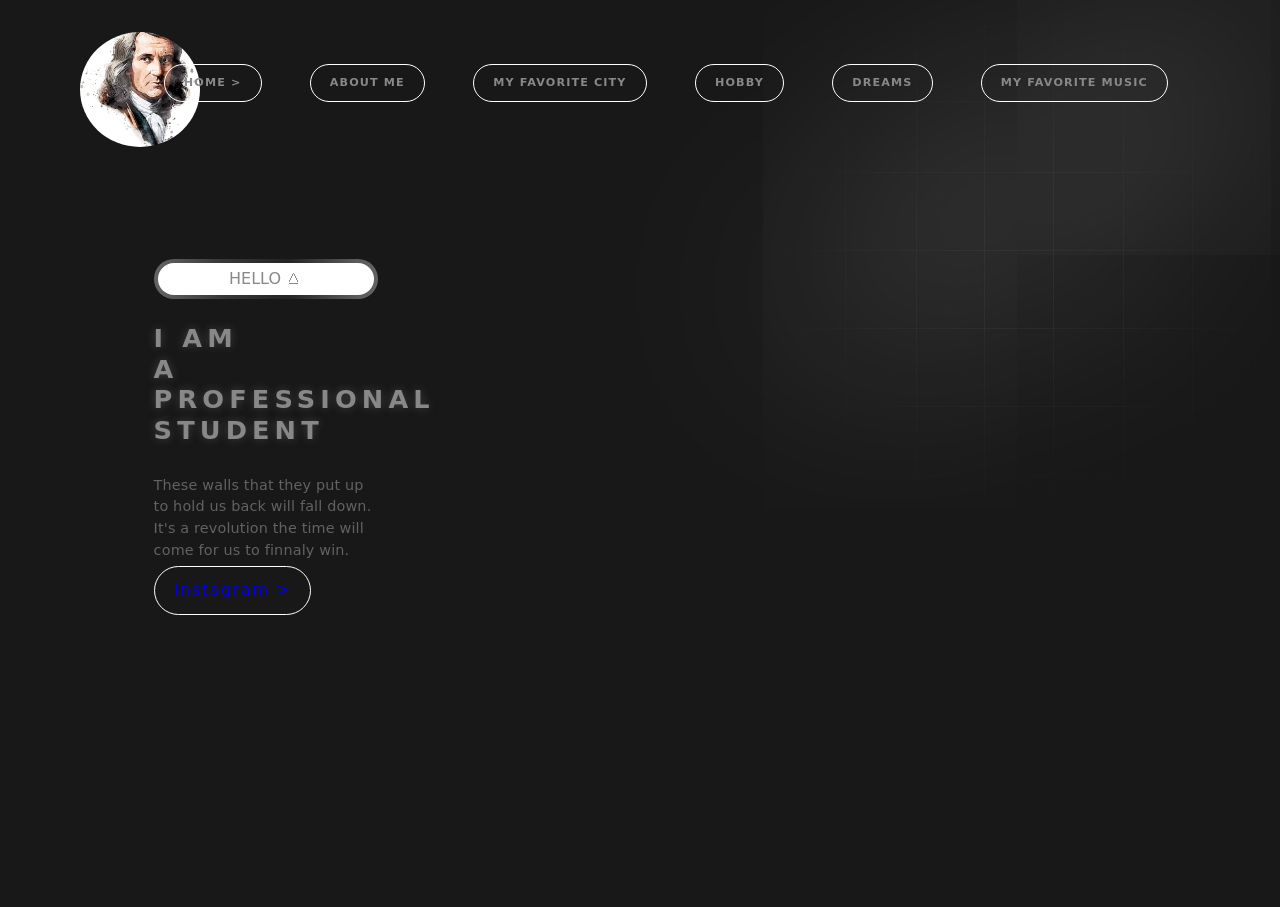
==== index.html @ 2f15b8f2 "first commit" ====
<!DOCTYPE html>
<html lang="en">
<head>
    <meta charset="UTF-8">
    <meta name="viewport" content="width=device-width, initial-scale=1.0">
    <title>Inkora</title>
    <link rel="stylesheet" href="style.css">
</head>
<body>
    <div id="hero">
        <video autoplay loop muted>
            <source src="Taylor Swift - cardigan (Official Lyric Video).mp4" type="video/mp4">
        </video>
    </div>
     <img class="image-gradient" src="gradient.png" alt="gradient">
    <div class="layer-blur"></div>

    <div class="container">
        <header>
            <img class="image-ooooo" src="oooo.webp">
            <nav>
               
                <div>
                    <a href="index.html" class="btn-get-home">HOME &gt;</a>
                </div>
                <div>
                    <a href="about.html" class="btn-get-about">ABOUT ME</a>
                </div>
                <div>
                    <a href="skills.html" class="btn-get-skills">MY FAVORITE CITY</a>
                </div>
                <div>
                    <a href="hobby.html" class="btn-get-hobby">HOBBY</a>
                </div>
                <div>
                     <a href="dreams.html" class="btn-get-dreams">DREAMS</a>
                </div>
               <div>
                   <a href="music.html" class="btn-get-music">MY FAVORITE MUSIC</a>
               </div>
                
                
            </nav>

        </header>
      <main>
        <div class="content">
            <div class="tag-box">
                <div class="tag">
                    HELLO &wedbar;
                </div>
                <h1>I AM <br>A PROFESSIONAL STUDENT</h1>

                <p class="description">
                  These walls that they put up to hold us back will fall down. It's a revolution the time will come for us to finnaly win.
                </p>
                <div class="buttons">
                    <a href="https://www.instagram.com/daffa_dzaki13" class="btn-get-started" target="_blank">Instagram &gt;</a>
                </div>
            </div>
        </div>
       
      </main>
    </div>
</body>
</html>
---- style.css ----
*{
    margin: 0;
    padding: 0;
    box-sizing: border-box;

}
body {
    font-family: system-ui, -apple-system, BlinkMacSystemFont, 'Segoe UI', Roboto, Oxygen, Ubuntu, Cantarell, 'Open Sans', 'Helvetica Neue', sans-serif;
    color: #888888;
    min-height: 100vh;
    line-height: 1.5;
    mix-blend-mode: transparent;
    border: none;
    background-color: #181818;


}
#hero{
    position: relative;
}
#hero video{
    height: 100vh;
    width: 100%;
    background-position: absolute;
    z-index: 0;
    object-fit: cover;
    filter: brightness(40%);
    background-size: cover;
   
}

.image-gradient{
    position: absolute;
    top: 0;
    right: 0;
    opacity: 0.5;
    z-index: -1;
}
.layer-blur{
    height: 0;
    width: 30rem;
    position: absolute;
    top: 20%;
    right: 0;
    box-shadow: 0 0 700px 15px white;
    rotate: -30deg;
    z-index: -1;
}
.container{
    width: 100%;
    margin: 0 hidden;
    padding: 0 2rem;
    position: absolute;
    overflow: auto;
    height: 100vh;
    z-index: 20;
    top: 0;
    left: 0;

}
header{
    display: flex;
    justify-content: space-between;
    align-items: center;
    padding: 1rem 5rem;
    z-index: 999;
}
header h1{
    margin: 0;
    font-size: 3rem;
    font-weight: 300;
}
nav{
    display: flex;
    align-items: center;
    gap: 3rem;
    margin-left: -5%;
   
}
nav a{
    font-size: 1rem;
    letter-spacing: 0.1rem;
    transition: color 0.2s ease;
    text-decoration: none;
    color: inherit;

}
nav a:hover{
    color: #000000;

}

.content{
    max-width: 56rem;
    margin-left: 10%;
    z-index: 999;

}
.tag-box{
    display: flex;
    flex-direction: column;
    align-items: flex-start;
    gap: 5px;
    position: relative;
    width: 14rem;
    height: 2.5rem;
    border-radius: 50px;
    background: linear-gradient(to right, #656565, #383838, #242424,
    #595a5b, #757575, #656565);
    background-size: 150%;
    animation: animationGradient 2.5s linear infinite;
    box-shadow: 0 0 15px rgba(red, green, blue, alpha);
    margin: 6rem 0;
    
    
}
.image-ooooo{
    margin-top: 1rem;
    margin-left: -2rem;
    width: 120px;
    height: 115px;
    border-radius: 50%;
    object-fit: cover;
}
@keyframes animationGradient{
    to{
        background-position: 200%;
    }
}
.tag-box .tag{
    position: absolute;
    inset: 4px 4px 4px 4px;
    background-color: rgb(255, 255, 255);
    border-radius: 50px;
    display: flex;
    align-items: center;
    justify-content: center;
    transition: 0.5s ease;

}
.tag-box .tag:hover{
    color: #202020;
}
.content h1{
    font-size: 1.6rem;
    font-weight: 600;
    letter-spacing: 0.2em;
    margin: 4rem 0;
    line-height: 1.2;
    text-shadow: 0 0 10px rgba(128, 128, 128, 0.418);
}
.content h1:hover{
    color: #d2d1d1;
}
.description{
    font-size: 0.9rem;
    letter-spacing: 0.01rem;
    max-width: 15rem;
    color: rgb(99, 97, 97);
    margin-top: -40px;

}
.description:hover{
    color: rgb(167, 165, 163);
}
.buttons {
    display: flex;
    gap: 1rem;
    padding-bottom: 40px;
}
.btn-get-started{
    text-decoration: none;
    border: 1px solid #ffffff;
    padding: 0.7rem 1.2rem;
    border-radius: 40px;
    font-size: 1.0rem;
    font-weight: 500;
    letter-spacing: 0.1em;
    transition: background-color 0.2s ease;
}
.btn-get-started:hover{
    background-color: #ffffff;
}

.btn-get-home{
    text-decoration: none;
    border: 1px solid #ffffff;
    padding: 0.7rem 1.2rem;
    border-radius: 40px;
    font-size: 0.7rem;
    font-weight: 600;
    letter-spacing: 0.1em;
    transition: background-color 0.2s ease;
}
.btn-get-home:hover{
    background-color: #ffffff;
}
.btn-get-about{
     text-decoration: none;
    border: 1px solid #ffffff;
    padding: 0.7rem 1.2rem;
    border-radius: 40px;
    font-size: 0.7rem;
    font-weight: 600;
    letter-spacing: 0.1em;
    transition: background-color 0.2s ease;
}
.btn-get-about:hover{
    background-color: #ffffff;
}
.btn-get-skills{
      text-decoration: none;
    border: 1px solid #ffffff;
    padding: 0.7rem 1.2rem;
    border-radius: 40px;
    font-size: 0.7rem;
    font-weight: 600;
    letter-spacing: 0.1em;
    transition: background-color 0.2s ease;
}
.btn-get-skills:hover{
       background-color: #ffffff;
}
.btn-get-hobby{
     text-decoration: none;
    border: 1px solid #ffffff;
    padding: 0.7rem 1.2rem;
    border-radius: 40px;
    font-size: 0.7rem;
    font-weight: 600;
    letter-spacing: 0.1em;
    transition: background-color 0.2s ease;
}
.btn-get-hobby:hover{
      background-color: #ffffff;
}
.btn-get-dreams{
     text-decoration: none;
    border: 1px solid #ffffff;
    padding: 0.7rem 1.2rem;
    border-radius: 40px;
    font-size: 0.7rem;
    font-weight: 600;
    letter-spacing: 0.1em;
    transition: background-color 0.2s ease;
}
.btn-get-dreams:hover{
       background-color: #ffffff;
}
.btn-get-music{
      text-decoration: none;
    border: 1px solid #ffffff;
    padding: 0.7rem 1.2rem;
    border-radius: 40px;
    font-size: 0.7rem;
    font-weight: 600;
    letter-spacing: 0.1em;
    transition: background-color 0.2s ease;
}
.btn-get-music:hover{
       background-color: #ffffff;
}
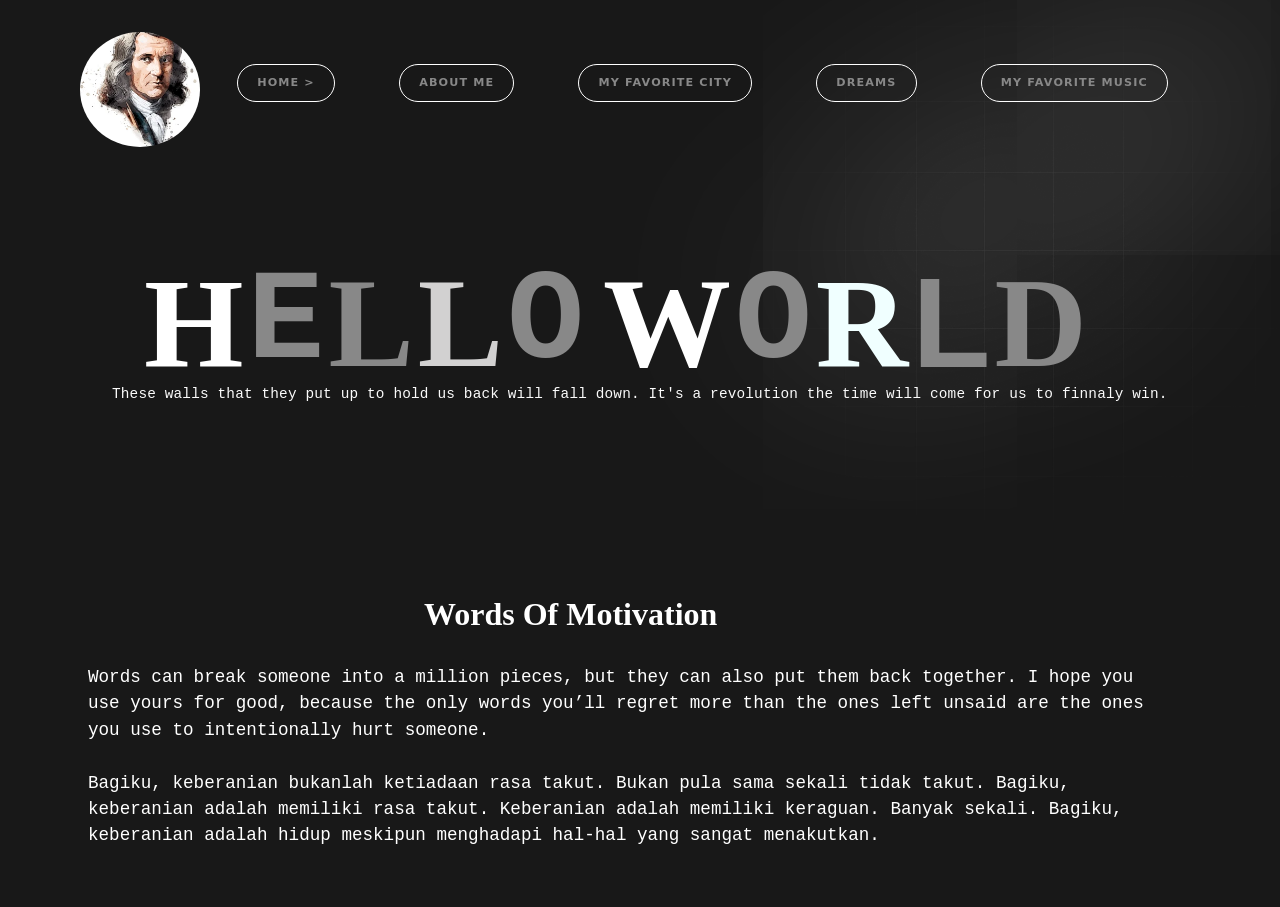
==== commit 6c55901e: "first commit" ====
--- a/index.html
+++ b/index.html
@@ -29,9 +29,7 @@
                 <div>
                     <a href="skills.html" class="btn-get-skills">MY FAVORITE CITY</a>
                 </div>
-                <div>
-                    <a href="hobby.html" class="btn-get-hobby">HOBBY</a>
-                </div>
+              
                 <div>
                      <a href="dreams.html" class="btn-get-dreams">DREAMS</a>
                 </div>
@@ -44,22 +42,44 @@
 
         </header>
       <main>
-        <div class="content">
-            <div class="tag-box">
-                <div class="tag">
-                    HELLO &wedbar;
-                </div>
-                <h1>I AM <br>A PROFESSIONAL STUDENT</h1>
+        <div class="judul-home">
+           <div class="judul-hello">
+            <h1 class="H" translate="no">H</h1>
+            <h1 class="E" translate="no">E</h1>
+            <h1 class="L" translate="no">L</h1>
+            <h1 class="L2" translate="no">L</h1>
+            <h1 class="O" translate="no">O</h1>
+           
+           </div>
+          <div class="judul-world">
+            <h1 class="W" translate="no">W</h1>
+            <h1 class="O2" translate="no">O</h1>      
+            <h1 class="R" translate="no">R</h1>
+            <h1 class="L3" translate="no">L</h1>
+            <h1 class="D" translate="no">D</h1>
 
-                <p class="description">
-                  These walls that they put up to hold us back will fall down. It's a revolution the time will come for us to finnaly win.
-                </p>
-                <div class="buttons">
-                    <a href="https://www.instagram.com/daffa_dzaki13" class="btn-get-started" target="_blank">Instagram &gt;</a>
-                </div>
-            </div>
-        </div>
+          </div>
+        </div>   
        
+           
+                
+
+        <p class="description">
+        These walls that they put up to hold us back will fall down. It's a revolution the time will come for us to finnaly win.</p>
+        <br>
+        <h2 class="g">Words Of Motivation</h2>
+        <p class="love">
+        <br>
+        Words can break someone into a million pieces, but they can also put them back together. I hope you use yours for good, because the only words you’ll regret more than the ones left unsaid are the ones you use to intentionally hurt someone.
+        <br>
+        <br>
+        Bagiku, keberanian bukanlah ketiadaan rasa takut. Bukan pula sama sekali tidak takut. Bagiku, keberanian adalah memiliki rasa takut. Keberanian adalah memiliki keraguan. Banyak sekali. Bagiku, keberanian adalah hidup meskipun menghadapi hal-hal yang sangat menakutkan.
+        </p>
+                
+        
+        
+
+        
       </main>
     </div>
 </body>
--- a/style.css
+++ b/style.css
@@ -73,7 +73,7 @@
 nav{
     display: flex;
     align-items: center;
-    gap: 3rem;
+    gap: 4rem;
     margin-left: -5%;
    
 }
@@ -83,7 +83,17 @@
     transition: color 0.2s ease;
     text-decoration: none;
     color: inherit;
-
+    animation: anime 2s ease forwards;
+}
+@keyframes anime{
+    from{
+        opacity: 0;
+        transform: translate(-50%, -40px);
+    }
+    to{
+        opacity: 1;
+        transform: translate(-50%, 0);
+    }
 }
 nav a:hover{
     color: #000000;
@@ -96,24 +106,7 @@
     z-index: 999;
 
 }
-.tag-box{
-    display: flex;
-    flex-direction: column;
-    align-items: flex-start;
-    gap: 5px;
-    position: relative;
-    width: 14rem;
-    height: 2.5rem;
-    border-radius: 50px;
-    background: linear-gradient(to right, #656565, #383838, #242424,
-    #595a5b, #757575, #656565);
-    background-size: 150%;
-    animation: animationGradient 2.5s linear infinite;
-    box-shadow: 0 0 15px rgba(red, green, blue, alpha);
-    margin: 6rem 0;
-    
-    
-}
+
 .image-ooooo{
     margin-top: 1rem;
     margin-left: -2rem;
@@ -127,20 +120,7 @@
         background-position: 200%;
     }
 }
-.tag-box .tag{
-    position: absolute;
-    inset: 4px 4px 4px 4px;
-    background-color: rgb(255, 255, 255);
-    border-radius: 50px;
-    display: flex;
-    align-items: center;
-    justify-content: center;
-    transition: 0.5s ease;
-
-}
-.tag-box .tag:hover{
-    color: #202020;
-}
+
 .content h1{
     font-size: 1.6rem;
     font-weight: 600;
@@ -155,31 +135,11 @@
 .description{
     font-size: 0.9rem;
     letter-spacing: 0.01rem;
-    max-width: 15rem;
-    color: rgb(99, 97, 97);
-    margin-top: -40px;
-
-}
-.description:hover{
-    color: rgb(167, 165, 163);
-}
-.buttons {
-    display: flex;
-    gap: 1rem;
-    padding-bottom: 40px;
-}
-.btn-get-started{
-    text-decoration: none;
-    border: 1px solid #ffffff;
-    padding: 0.7rem 1.2rem;
-    border-radius: 40px;
-    font-size: 1.0rem;
-    font-weight: 500;
-    letter-spacing: 0.1em;
-    transition: background-color 0.2s ease;
-}
-.btn-get-started:hover{
-    background-color: #ffffff;
+    max-width: 67rem;
+    color: rgb(251, 251, 251);
+    margin-top: -35px;
+    margin-left: 5rem;
+    font-family: 'Courier New', Courier, monospace;
 }
 
 .btn-get-home{
@@ -260,3 +220,73 @@
 .btn-get-music:hover{
        background-color: #ffffff;
 }
+.judul-home{
+    display: flex;
+    font-size: 4rem;
+    margin-top: -2rem;
+    gap: 19px;
+    margin-left: 7rem;
+}
+.judul-hello{
+    display: flex;
+    font-size: 4rem;
+    margin-top: 6rem;
+    gap: 4px;
+}
+.judul-world{
+   display: flex;
+    font-size: 4rem;
+    margin-top: 6rem;
+    gap: 4px;
+}
+.H{
+    font-family:'brush script mt' , cursive;
+    color: #ffffff;
+}
+.E{
+     font-family:'courier new', monospace;
+}
+.L{
+      font-family:'papyrus', fantasy ;
+}
+.L2{
+    font-family:'times new roman', serif;
+    color: #d2d1d1;
+}
+.O{
+    font-family:'courier new', monospace ;
+}
+.W{
+ font-family:'lucida handwriting', cursive ;
+ color: #ffffff;
+}
+.O2{
+ font-family:'courier new', cursive ;
+}
+.R{
+ font-family:'georgia garamond', serif ;
+ color: azure;
+}
+.L3{
+   font-family: 'arial', sans-serif;
+}
+.D{
+    font-family:'papyrus', fantasy ;
+}
+.g{
+    display: flex;
+    margin-top: 10rem;
+    font-size: 2rem;
+    margin-left: 24.5rem;
+    font-family: 'lucida handwriting', cursive;
+    color: #ffffff;
+}
+.love{
+    display: flex;
+    max-width: 67rem;
+    color: #ffffff;
+    margin-left: 3.5rem;
+    font-size: 1.1rem;
+    margin-bottom: 4rem;
+    font-family: 'Courier New', Courier, monospace;
+}
